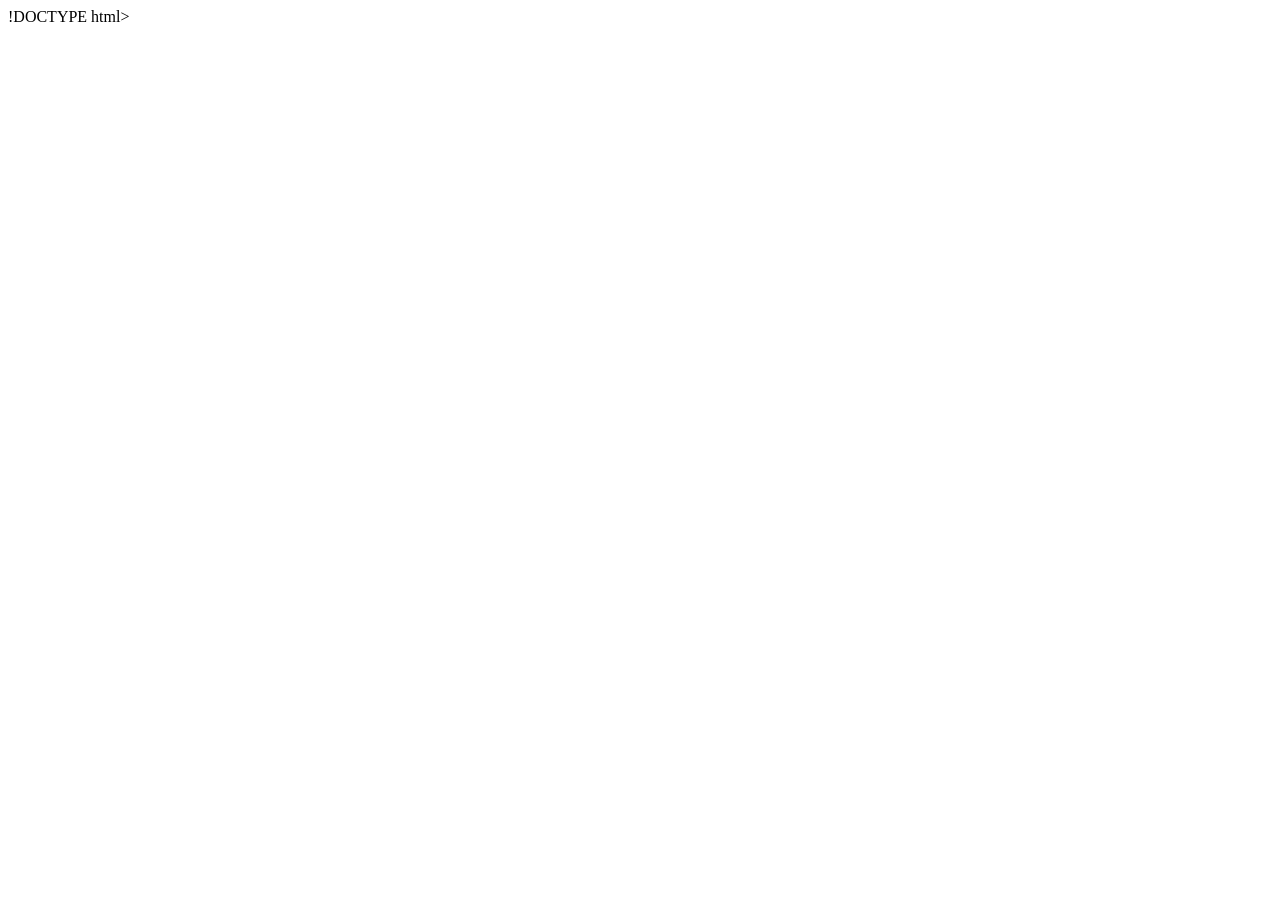
==== src/main/resources/templates/layouts/layout.html @ 7bd7e956 "アカウント登録機能実装" ====
!DOCTYPE html>
<html lang="ja" xmlns="http://www.w3.org/1999/xhtml" xmlns:th="http://www.thymeleaf.org"
	xmlns:layout="http://www.ultraq.net.nz/thymeleaf/layout">

<head>
	<meta charset="UTF-8">
	<meta name="viewport" content="width=device-width, initial-scale=1.0">
	<title>bucketList</title>
</head>

<body>

	<div layout:fragment="contents"></div>
</body>

</html>
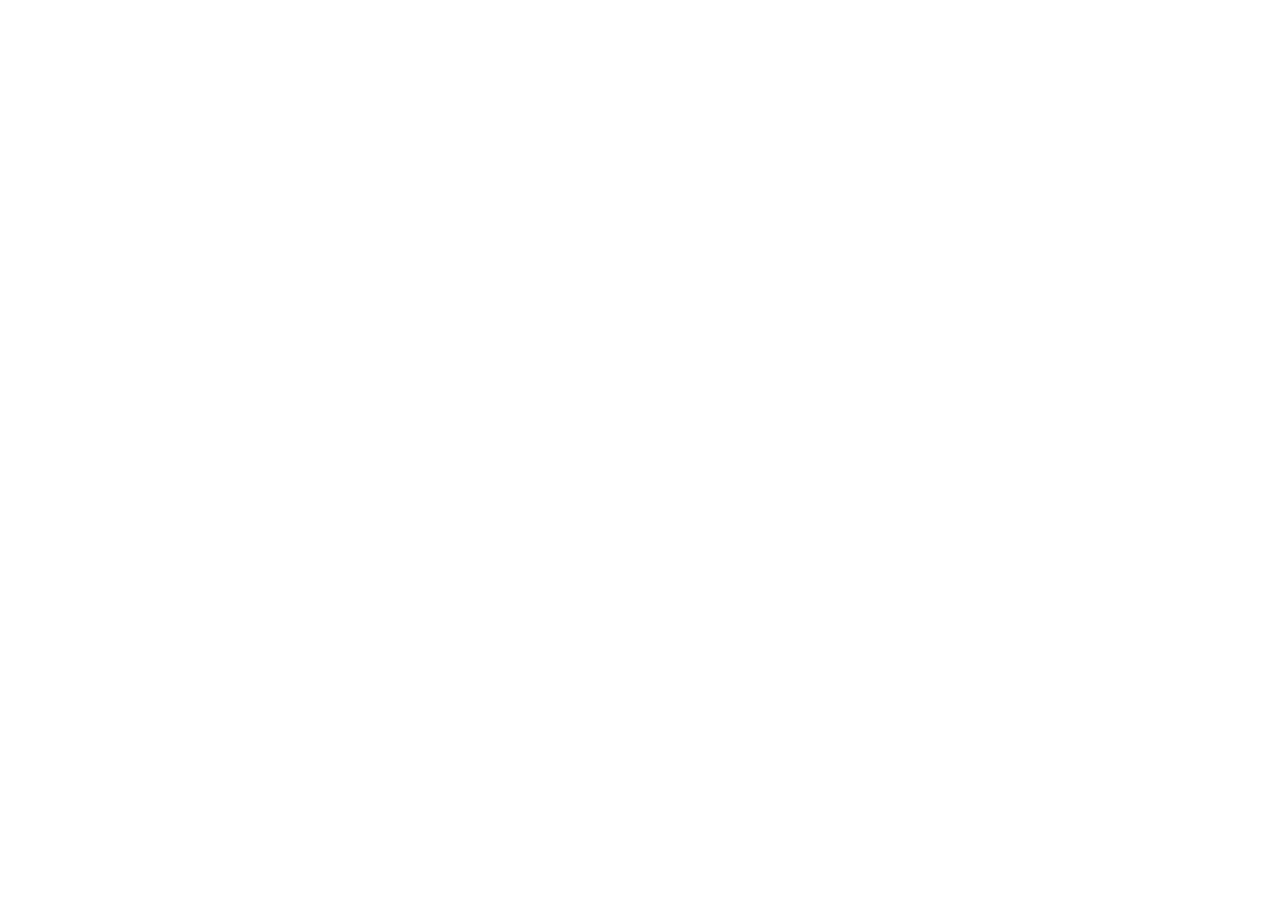
==== commit 039ee2a7: "mainページにテンプレートを使用" ====
--- a/src/main/resources/templates/layouts/layout.html
+++ b/src/main/resources/templates/layouts/layout.html
@@ -1,15 +1,18 @@
-!DOCTYPE html>
+<!DOCTYPE html>
 <html lang="ja" xmlns="http://www.w3.org/1999/xhtml" xmlns:th="http://www.thymeleaf.org"
 	xmlns:layout="http://www.ultraq.net.nz/thymeleaf/layout">
 
 <head>
-	<meta charset="UTF-8">
 	<meta name="viewport" content="width=device-width, initial-scale=1.0">
+	<link href="https://cdn.jsdelivr.net/npm/bootstrap@5.3.8/dist/css/bootstrap.min.css">
+	<link rel="stylesheet" href="https://cdnjs.cloudflare.com/ajax/libs/normalize/8.0.1/normalize.min.css">
+	<link rel="stylesheet" th:href="@{/css/style.css}">
+	<link href="https://fonts.googleapis.com/css2?family=M+PLUS+Rounded+1c:wght@500;700&display=swap" rel="stylesheet">
+	<link rel="stylesheet" href="https://cdnjs.cloudflare.com/ajax/libs/animate.css/4.1.1/animate.min.css" />
 	<title>bucketList</title>
 </head>
 
 <body>
-
 	<div layout:fragment="contents"></div>
 </body>
 
